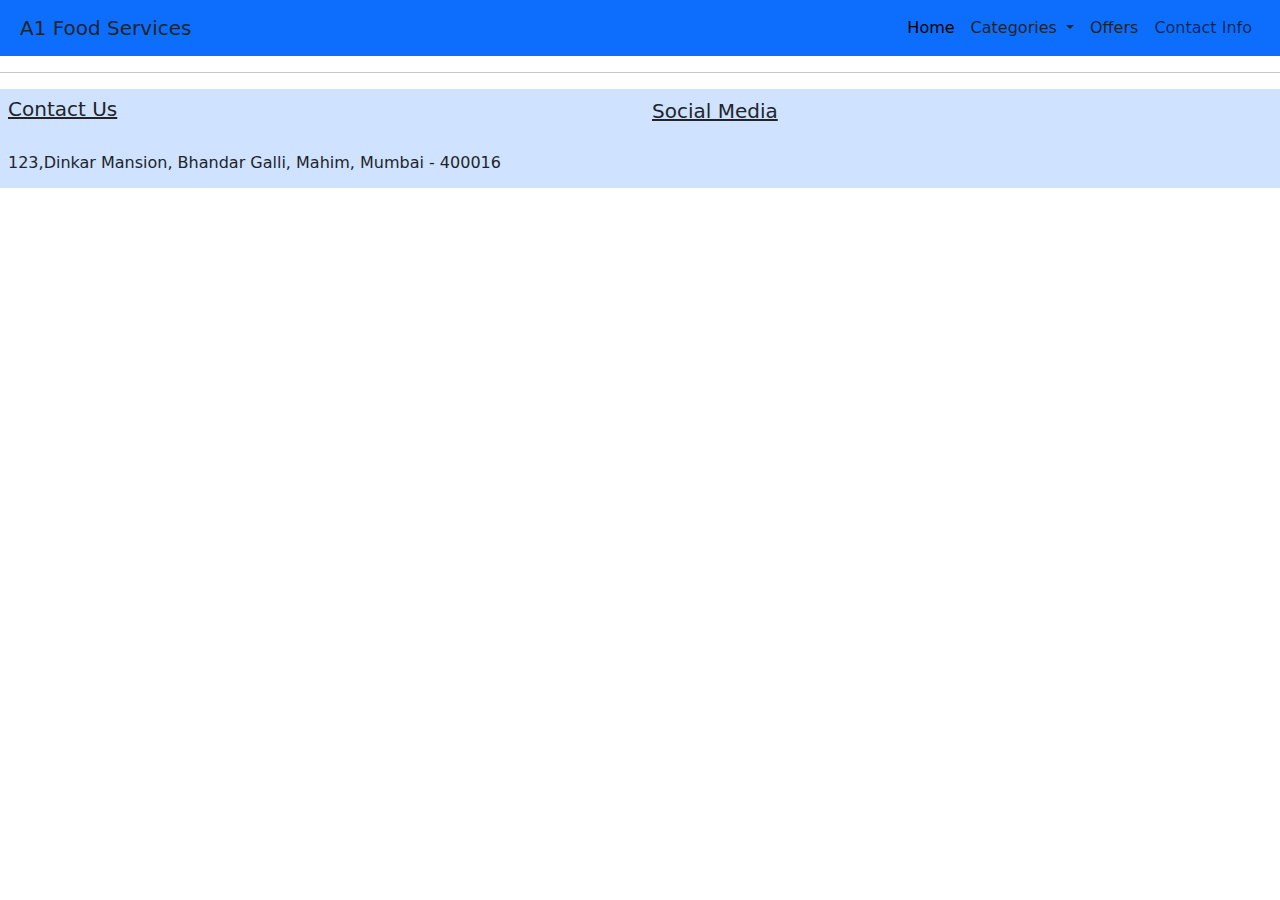
==== index.html @ 497622d5 "First commit" ====
<!DOCTYPE html>
<html lang="en">

<head>
    <meta charset="UTF-8">
    <meta name="viewport" content="width=device-width, initial-scale=1.0">
    <title>A1 Food Services | Home</title>
    <link rel="stylesheet" href="styles.css">
    <link rel="icon" href="Assets/Media/A1 Food Services Logo.png" type="image/png">
    <link href="https://cdn.jsdelivr.net/npm/bootstrap@5.3.3/dist/css/bootstrap.min.css" rel="stylesheet"
        integrity="sha384-QWTKZyjpPEjISv5WaRU9OFeRpok6YctnYmDr5pNlyT2bRjXh0JMhjY6hW+ALEwIH" crossorigin="anonymous">
</head>

<body>
    <nav class="navbar navbar-expand-lg bg-primary px-2">
        <div class="container-fluid">
            <a class="navbar-brand" href="#">A1 Food Services</a>
            <button class="navbar-toggler" type="button" data-bs-toggle="collapse" data-bs-target="#navbarNav"
                aria-controls="navbarNav" aria-expanded="false" aria-label="Toggle navigation">
                <span class="navbar-toggler-icon"></span>
            </button>
            <div class="collapse navbar-collapse" id="navbarNav">
                <ul class="navbar-nav ms-auto">
                    <li class="nav-item">
                        <a class="nav-link active" aria-current="page" href="#">Home</a>
                    </li>
                    <li class="nav-item dropdown">
                        <a class="nav-link dropdown-toggle" href="#" role="button" data-bs-toggle="dropdown"
                            aria-expanded="false">
                            Categories
                        </a>
                        <ul class="dropdown-menu">
                            <li><a class="dropdown-item" href="#">Fried Rice</a></li>
                            <li><a class="dropdown-item" href="#">Noodles</a></li>
                            <li><a class="dropdown-item" href="#">Manchurian</a></li>
                            <li><a class="dropdown-item" href="#">Soup</a></li>
                        </ul>
                    </li>
                    <li class="nav-item">
                        <a class="nav-link" href="#">Offers</a>
                    </li>
                    <li class="nav-item">
                        <a class="nav-link" aria-disabled="true">Contact Info</a>
                    </li>
                </ul>
            </div>
        </div>
    </nav>

    <hr>

    <footer class="bg-primary-subtle px-2 py-2">

        <div class="row align-items-center">
           
            <div class="col-md">
                <h5 class="underline">Contact Us</h5>
                <br>
                <h6>
                    123,Dinkar Mansion, Bhandar Galli, Mahim, Mumbai - 400016
                </h6>
            </div>

            <div class="col-md">
                <h5 class="underline">Social Media</h5>
                <br>
                <a href="https://www.facebook.com/" target="_blank"><img src="https://www.svgrepo.com/show/521654/facebook.svg" alt="" style="height: 25px;"></a>
                <a href="https://www.instagram.com/" target="_blank"><img src="https://www.svgrepo.com/show/521711/instagram.svg" alt="" style="height: 25px;"></a>
                <a href="https://twitter.com/" target="_blank"><img src="https://www.svgrepo.com/show/521900/twitter.svg" alt="" style="height: 25px;"></a>
            </div>
        </div>



    </footer>

    <div class="float-button">
        <a href="https://web.whatsapp.com/send?phone=1234567890&text="><img src="https://www.svgrepo.com/show/452133/whatsapp.svg" alt="" style="height: 65px;"></a>
    </div>
    <script src="https://cdn.jsdelivr.net/npm/bootstrap@5.3.3/dist/js/bootstrap.bundle.min.js"
        integrity="sha384-YvpcrYf0tY3lHB60NNkmXc5s9fDVZLESaAA55NDzOxhy9GkcIdslK1eN7N6jIeHz"
        crossorigin="anonymous"></script>
</body>

</html>
---- styles.css ----
a:link,a:hover, a:active {
    color: inherit;
    text-decoration: none;
}

.underline {
    text-decoration: underline;
}


.float-button {
    position: fixed;
    right: 77px;
    top: 770px;
  }
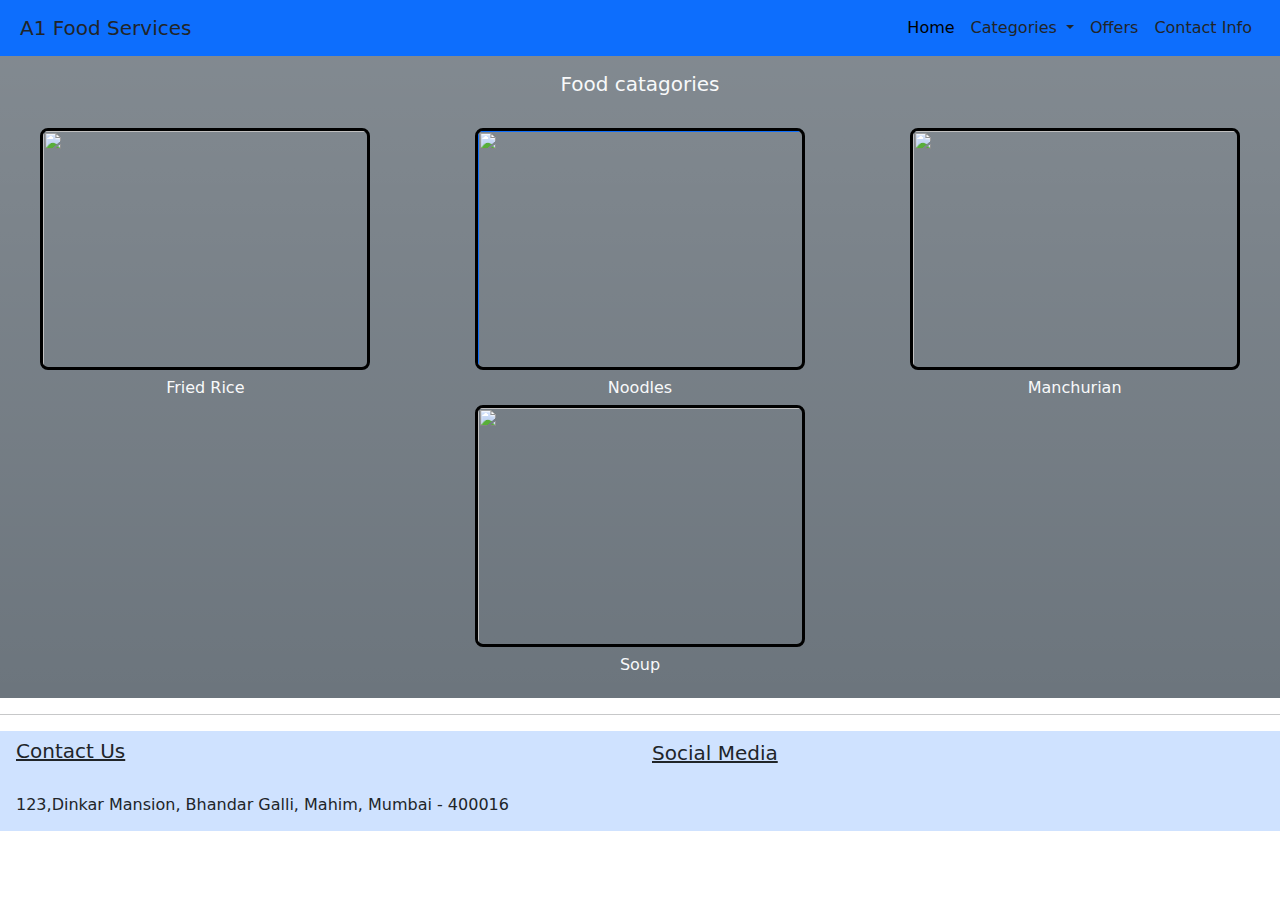
==== commit 4b3360b7: "Pages added" ====
--- a/index.html
+++ b/index.html
@@ -30,7 +30,7 @@
                             Categories
                         </a>
                         <ul class="dropdown-menu">
-                            <li><a class="dropdown-item" href="#">Fried Rice</a></li>
+                            <li><a class="dropdown-item" href="friedrice.html">Fried Rice</a></li>
                             <li><a class="dropdown-item" href="#">Noodles</a></li>
                             <li><a class="dropdown-item" href="#">Manchurian</a></li>
                             <li><a class="dropdown-item" href="#">Soup</a></li>
@@ -40,19 +40,48 @@
                         <a class="nav-link" href="#">Offers</a>
                     </li>
                     <li class="nav-item">
-                        <a class="nav-link" aria-disabled="true">Contact Info</a>
+                        <a class="nav-link" href="#">Contact Info</a>
                     </li>
                 </ul>
             </div>
         </div>
     </nav>
 
+    <section class="bg-secondary bg-gradient text-center py-3 text-light">
+        <h5>Food catagories</h5>
+        <br>
+        <div class="row justify-content-center">
+            <div class="col-4">
+                <a href="friedrice.html">
+                <img src="https://th.bing.com/th/id/OIP.na8cxY_THKgj30ZsdI2U5wHaE8?rs=1&pid=ImgDetMain" alt="" class="foodimage border border-3 border-black rounded-3">
+                <h6 class="mt-2">Fried Rice</h6>
+                </a>
+            </div>
+
+            <div class="col-4">
+                <a href="">
+                <img src="https://www.blog.sagmart.com/wp-content/uploads/2015/07/Hakka-Noodles.jpg" alt="" class="foodimage border border-3 border-black rounded-3">
+                 <h6 class="mt-2">Noodles</h6>
+                 </a>   
+            </div>
+
+            <div class="col-4">
+                <img src="https://1.bp.blogspot.com/-VCkjsS1Tfmo/XgzLILEh5oI/AAAAAAAAACA/Yg7TKYf6VYUlNm33vg35es80Zq3yRMJLwCLcBGAsYHQ/s1600/manchuri.jpg" alt="" class="foodimage border border-3 border-black rounded-3">
+                <h6 class="mt-2">Manchurian</h6>
+            </div>
+
+            <div class="col-4">
+                <img src="https://i.pinimg.com/originals/60/47/ed/6047ed578111ff8322754a75972f2ee3.jpg" alt="" class="foodimage border border-3 border-black rounded-3">
+                <h6 class="mt-2">Soup</h6>
+            </div>
+        </div>
+    </section>
+
     <hr>
-
-    <footer class="bg-primary-subtle px-2 py-2">
+    <footer class="bg-primary-subtle px-3 py-2">
 
         <div class="row align-items-center">
-           
+
             <div class="col-md">
                 <h5 class="underline">Contact Us</h5>
                 <br>
@@ -64,9 +93,12 @@
             <div class="col-md">
                 <h5 class="underline">Social Media</h5>
                 <br>
-                <a href="https://www.facebook.com/" target="_blank"><img src="https://www.svgrepo.com/show/521654/facebook.svg" alt="" style="height: 25px;"></a>
-                <a href="https://www.instagram.com/" target="_blank"><img src="https://www.svgrepo.com/show/521711/instagram.svg" alt="" style="height: 25px;"></a>
-                <a href="https://twitter.com/" target="_blank"><img src="https://www.svgrepo.com/show/521900/twitter.svg" alt="" style="height: 25px;"></a>
+                <a href="https://www.facebook.com/" target="_blank"><img
+                        src="https://www.svgrepo.com/show/521654/facebook.svg" alt="" style="height: 25px;"></a>
+                <a href="https://www.instagram.com/" target="_blank"><img
+                        src="https://www.svgrepo.com/show/521711/instagram.svg" alt="" style="height: 25px;"></a>
+                <a href="https://twitter.com/" target="_blank"><img
+                        src="https://www.svgrepo.com/show/521900/twitter.svg" alt="" style="height: 25px;"></a>
             </div>
         </div>
 
@@ -75,7 +107,8 @@
     </footer>
 
     <div class="float-button">
-        <a href="https://web.whatsapp.com/send?phone=1234567890&text="><img src="https://www.svgrepo.com/show/452133/whatsapp.svg" alt="" style="height: 65px;"></a>
+        <a href="https://web.whatsapp.com/send?phone=1234567890&text="><img
+                src="https://www.svgrepo.com/show/452133/whatsapp.svg" alt="" style="height: 65px;"></a>
     </div>
     <script src="https://cdn.jsdelivr.net/npm/bootstrap@5.3.3/dist/js/bootstrap.bundle.min.js"
         integrity="sha384-YvpcrYf0tY3lHB60NNkmXc5s9fDVZLESaAA55NDzOxhy9GkcIdslK1eN7N6jIeHz"
--- a/styles.css
+++ b/styles.css
@@ -11,5 +11,10 @@
 .float-button {
     position: fixed;
     right: 77px;
-    top: 770px;
-  }
+    top: 700px;
+}
+
+.foodimage {
+    height: 242px;
+    width: 330px;
+}
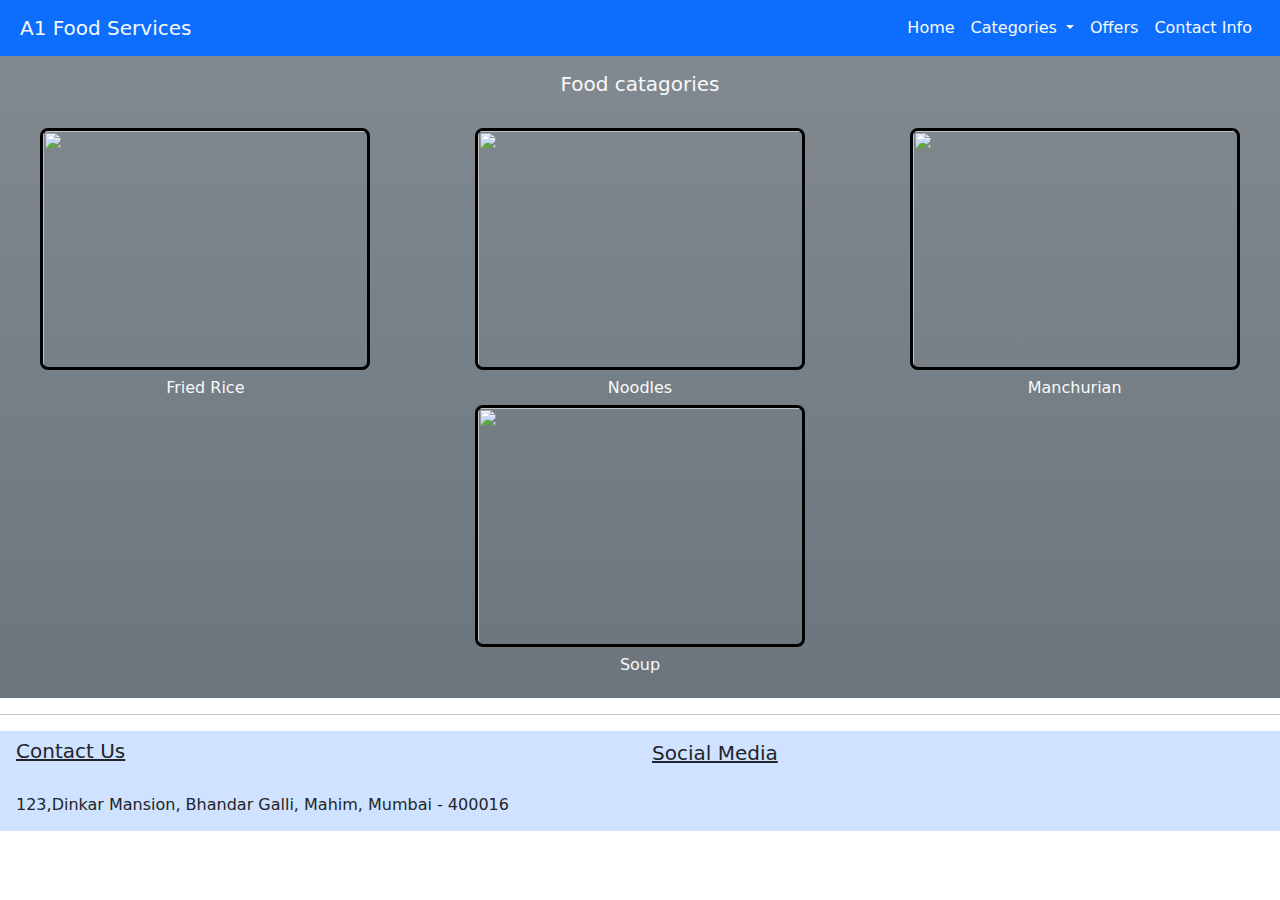
==== commit 8fd37121: "Noodles page added" ====
--- a/index.html
+++ b/index.html
@@ -14,7 +14,7 @@
 <body>
     <nav class="navbar navbar-expand-lg bg-primary px-2">
         <div class="container-fluid">
-            <a class="navbar-brand" href="#">A1 Food Services</a>
+            <a class="navbar-brand text-light" href="#">A1 Food Services</a>
             <button class="navbar-toggler" type="button" data-bs-toggle="collapse" data-bs-target="#navbarNav"
                 aria-controls="navbarNav" aria-expanded="false" aria-label="Toggle navigation">
                 <span class="navbar-toggler-icon"></span>
@@ -22,30 +22,32 @@
             <div class="collapse navbar-collapse" id="navbarNav">
                 <ul class="navbar-nav ms-auto">
                     <li class="nav-item">
-                        <a class="nav-link active" aria-current="page" href="#">Home</a>
+                        <a class="nav-link active text-light" aria-current="page" href="#">Home</a>
                     </li>
                     <li class="nav-item dropdown">
-                        <a class="nav-link dropdown-toggle" href="#" role="button" data-bs-toggle="dropdown"
+                        <a class="nav-link dropdown-toggle text-light" href="#" role="button" data-bs-toggle="dropdown"
                             aria-expanded="false">
                             Categories
                         </a>
                         <ul class="dropdown-menu">
                             <li><a class="dropdown-item" href="friedrice.html">Fried Rice</a></li>
-                            <li><a class="dropdown-item" href="#">Noodles</a></li>
+                            <li><a class="dropdown-item" href="noodles.html">Noodles</a></li>
                             <li><a class="dropdown-item" href="#">Manchurian</a></li>
                             <li><a class="dropdown-item" href="#">Soup</a></li>
                         </ul>
                     </li>
                     <li class="nav-item">
-                        <a class="nav-link" href="#">Offers</a>
+                        <a class="nav-link text-light" href="#">Offers</a>
                     </li>
                     <li class="nav-item">
-                        <a class="nav-link" href="#">Contact Info</a>
+                        <a class="nav-link text-light" href="#">Contact Info</a>
                     </li>
                 </ul>
             </div>
         </div>
     </nav>
+    
+   
 
     <section class="bg-secondary bg-gradient text-center py-3 text-light">
         <h5>Food catagories</h5>
@@ -59,7 +61,7 @@
             </div>
 
             <div class="col-4">
-                <a href="">
+                <a href="noodles.html">
                 <img src="https://www.blog.sagmart.com/wp-content/uploads/2015/07/Hakka-Noodles.jpg" alt="" class="foodimage border border-3 border-black rounded-3">
                  <h6 class="mt-2">Noodles</h6>
                  </a>   
@@ -105,11 +107,11 @@
 
 
     </footer>
-
-    <div class="float-button">
+    <!--<div class="wa-button">
         <a href="https://web.whatsapp.com/send?phone=1234567890&text="><img
                 src="https://www.svgrepo.com/show/452133/whatsapp.svg" alt="" style="height: 65px;"></a>
-    </div>
+    </div>-->
+    
     <script src="https://cdn.jsdelivr.net/npm/bootstrap@5.3.3/dist/js/bootstrap.bundle.min.js"
         integrity="sha384-YvpcrYf0tY3lHB60NNkmXc5s9fDVZLESaAA55NDzOxhy9GkcIdslK1eN7N6jIeHz"
         crossorigin="anonymous"></script>
--- a/styles.css
+++ b/styles.css
@@ -7,13 +7,13 @@
     text-decoration: underline;
 }
 
-
-.float-button {
-    position: fixed;
+/*
+.wa-button {
+    position:absolute;
     right: 77px;
     top: 700px;
 }
-
+*/
 .foodimage {
     height: 242px;
     width: 330px;
